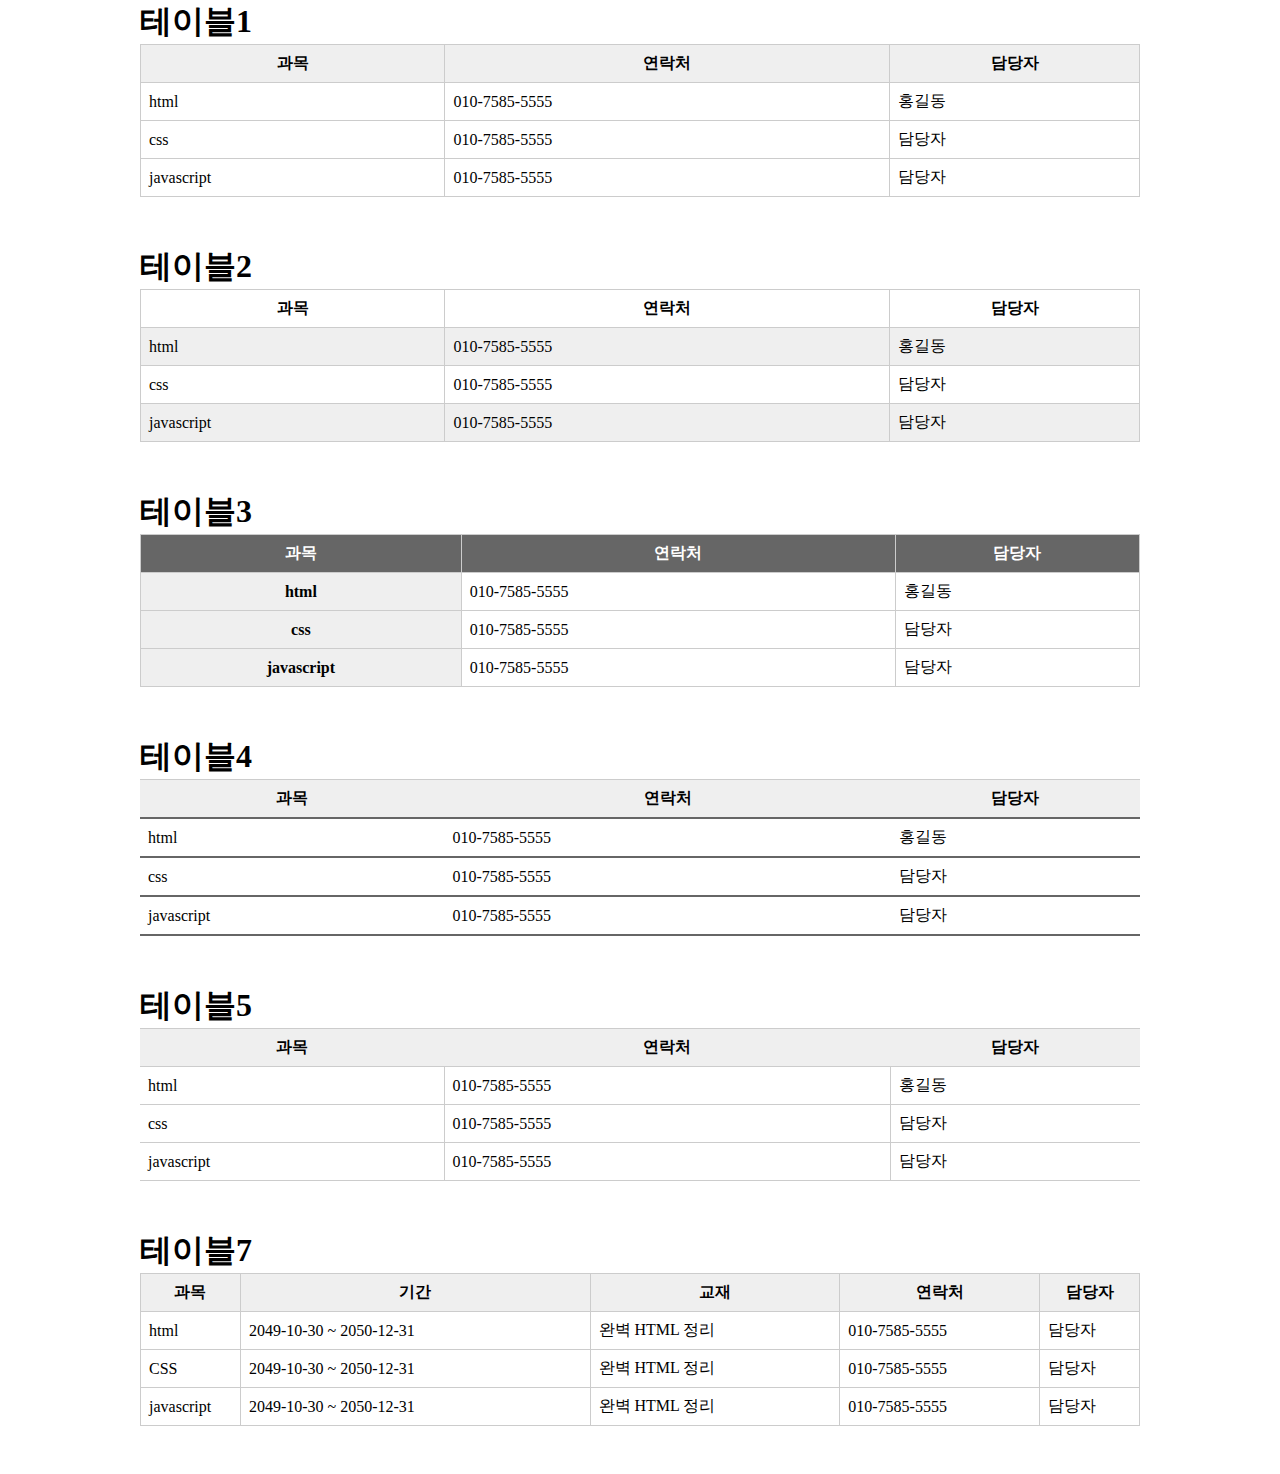
==== table/index.html @ baeb1d78 "table" ====
<!DOCTYPE html>
<html lang="en">
  <head>
    <meta charset="UTF-8" />
    <meta name="viewport" content="width=device-width, initial-scale=1.0" />
    <title>Document</title>
    <link rel="stylesheet" href="./style.css" />
  </head>
  <body>
    <div class="container">
      <h1>테이블1</h1>
      <table class="tbl-01">
        <tr>
          <th>과목</th>
          <th>연락처</th>
          <th>담당자</th>
        </tr>
        <tr>
          <td>html</td>
          <td>010-7585-5555</td>
          <td>홍길동</td>
        </tr>
        <tr>
          <td>css</td>
          <td>010-7585-5555</td>
          <td>담당자</td>
        </tr>
        <tr>
          <td>javascript</td>
          <td>010-7585-5555</td>
          <td>담당자</td>
        </tr>
      </table>

      <h1>테이블2</h1>
      <table class="tbl-02">
        <tr>
          <th>과목</th>
          <th>연락처</th>
          <th>담당자</th>
        </tr>
        <tr>
          <td>html</td>
          <td>010-7585-5555</td>
          <td>홍길동</td>
        </tr>
        <tr>
          <td>css</td>
          <td>010-7585-5555</td>
          <td>담당자</td>
        </tr>
        <tr>
          <td>javascript</td>
          <td>010-7585-5555</td>
          <td>담당자</td>
        </tr>
      </table>

      <h1>테이블3</h1>
      <table class="tbl-03">
        <tr>
          <th>과목</th>
          <th>연락처</th>
          <th>담당자</th>
        </tr>
        <tr>
          <th>html</th>
          <td>010-7585-5555</td>
          <td>홍길동</td>
        </tr>
        <tr>
          <th>css</th>
          <td>010-7585-5555</td>
          <td>담당자</td>
        </tr>
        <tr>
          <th>javascript</th>
          <td>010-7585-5555</td>
          <td>담당자</td>
        </tr>
      </table>

        <h1>테이블4</h1>
        <table class="tbl-04">
          <tr>
            <th>과목</th>
            <th>연락처</th>
            <th>담당자</th>
          </tr>
          <tr>
            <td>html</td>
            <td>010-7585-5555</td>
            <td>홍길동</td>
          </tr>
          <tr>
            <td>css</td>
            <td>010-7585-5555</td>
            <td>담당자</td>
          </tr>
          <tr>
            <td>javascript</td>
            <td>010-7585-5555</td>
            <td>담당자</td>
          </tr>
        </table>

        <h1>테이블5</h1>
        <table class="tbl-05">
          <tr>
            <th>과목</th>
            <th>연락처</th>
            <th>담당자</th>
          </tr>
          <tr>
            <td>html</td>
            <td>010-7585-5555</td>
            <td>홍길동</td>
          </tr>
          <tr>
            <td>css</td>
            <td>010-7585-5555</td>
            <td>담당자</td>
          </tr>
          <tr>
            <td>javascript</td>
            <td>010-7585-5555</td>
            <td>담당자</td>
          </tr>
        </table>



        <h1>테이블7</h1>
        <table class="tbl-07">
          <COLgroup>
          <COL width='10%'>
          <COL width='35%'>
          <COL width='25%'>
          <COL width='20%'>
          <COL width='10%'>
          </COLgroup>

          <tr>
            <th>과목</th>
            <th>기간</th>
            <th>교재</th>
            <th>연락처</th>
            <th>담당자</th>
          </tr>
          <tr>
            <td>html</td>
            <td>2049-10-30 ~ 2050-12-31</td>
            <td>완벽 HTML 정리</td>
            <td>010-7585-5555</td>
            <td>담당자</td>
          </tr>
          <tr>
            <td>CSS</td>
            <td>2049-10-30 ~ 2050-12-31</td>
            <td>완벽 HTML 정리</td>
            <td>010-7585-5555</td>
            <td>담당자</td>
          </tr>
          <tr>
            <td>javascript</td>
            <td>2049-10-30 ~ 2050-12-31</td>
            <td>완벽 HTML 정리</td>
            <td>010-7585-5555</td>
            <td>담당자</td>
          </tr>
        </table>




      </table>
    </div>
  </body>
</html>
---- table/style.css ----
* {
  margin: 0;
  padding: 0;
  box-sizing: border-box;
}

.container {
  width: 1000px;
  margin: 0 auto;
}

h1 {
  margin-bottom: 1rem 0;
}

table {
  border-collapse: collapse;
  width: 1000px;
  margin-bottom: 3rem;
}

/* table1 */
.tbl-01 td,
.tbl-01 th {
  border: 1px solid #ccc;
  padding: 8px;
}
.tbl-01 th {
  background: #efefef;
}

/* table2 */
.tbl-02 td,
.tbl-02 th {
  border: 1px solid #ccc;
  padding: 8px;
}
.tbl-02 tr:nth-child(even) {
  background: #efefef;
}

/* table03 */

.tbl-03 td,
.tbl-03 th {
  border: 1px solid #ccc;
  padding: 8px;
}
.tbl-03 th {
  background: #efefef;
}

.tbl-03 tr:nth-child(1) th {
  background: #666;
  color: #fff;
}
/* TABLE 4 */

.tbl-04 {
  border-top: 1px solid #ccc;
}
.tbl-04 td,
.tbl-04 th {
  border-bottom: 2px solid #666;
  padding: 8px;
}

.tbl-04 th {
  background: #efefef;
}
/* table 05 */
.tbl-05 td,
.tbl-05 th {
  border: 1px solid #ccc;
  border-left: none;
  padding: 8px;
}
.tbl-05 th {
  background: #efefef;
}
.tbl-05 td:last-child,
.tbl-05 th {
  border-right: none;
}

.tbl-05 th {
  background-color: #efefef;
}
/* table 06 */

.tbl-06 td,
.tbl-06 th {
  border: 1px solid #ccc;
  padding: 8px;
}

.tbl-05 th {
  background-color: #efefef;
}
/* table 07 */
.tbl-07 td,
.tbl-07 th {
  border: 1px solid #ccc;
  padding: 8px;
}
.tbl-07 th {
  background: #efefef;
}
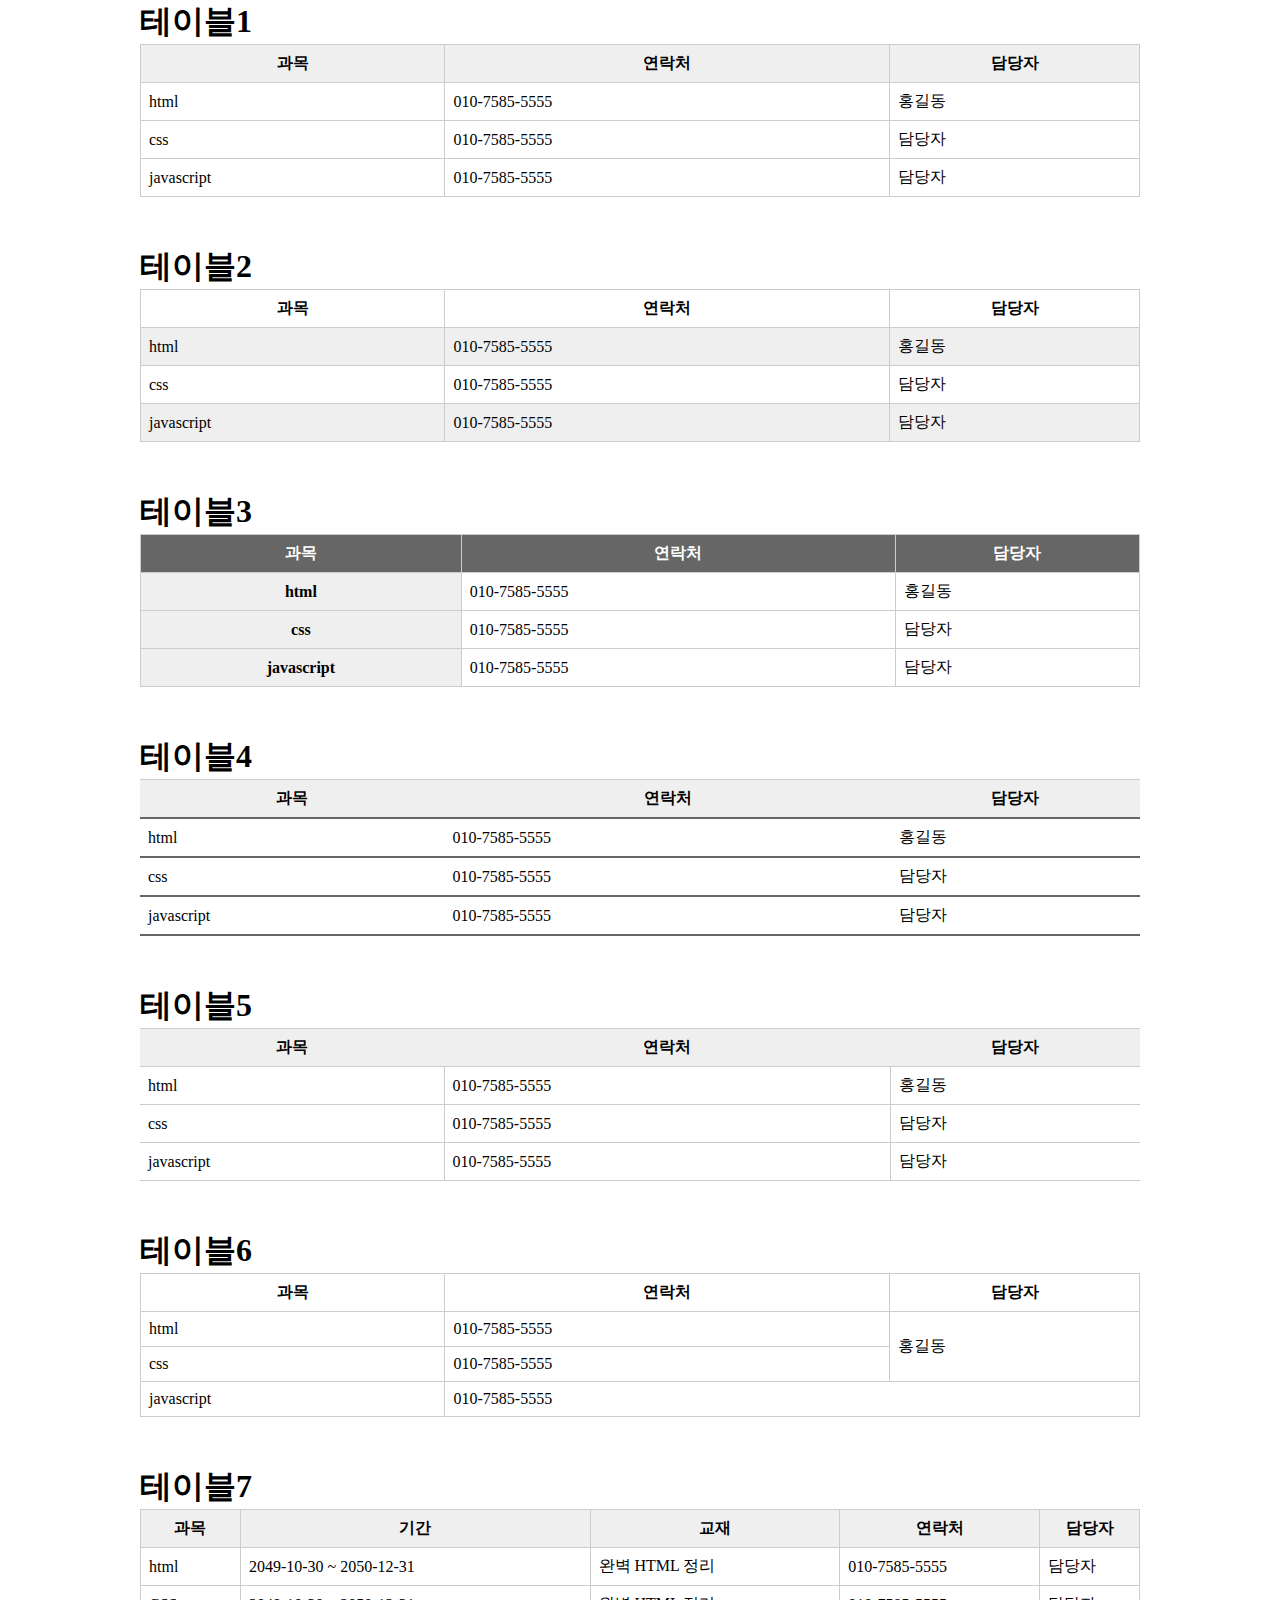
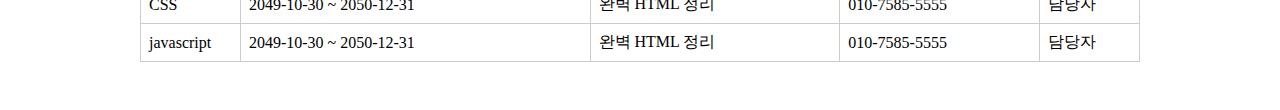
==== commit 22ae20d4: "form" ====
--- a/table/index.html
+++ b/table/index.html
@@ -126,8 +126,31 @@
             <td>010-7585-5555</td>
             <td>담당자</td>
           </tr>
-        </table>
-
+        
+        </table>
+
+
+        <h1>테이블6</h1>
+        <table class="tbl-06">
+          <tr>
+            <th>과목</th>
+            <th>연락처</th>
+            <th>담당자</th>
+          </tr>
+          <tr>
+            <td>html</td>
+            <td>010-7585-5555</td>
+            <td rowspan="2">홍길동</td>
+          </tr>
+          <tr>
+            <td>css</td>
+            <td>010-7585-5555</td>
+          </tr>
+          <tr>
+            <td>javascript</td>
+            <td colspan="2">010-7585-5555</td>
+          </tr>
+        </table>
 
 
         <h1>테이블7</h1>
